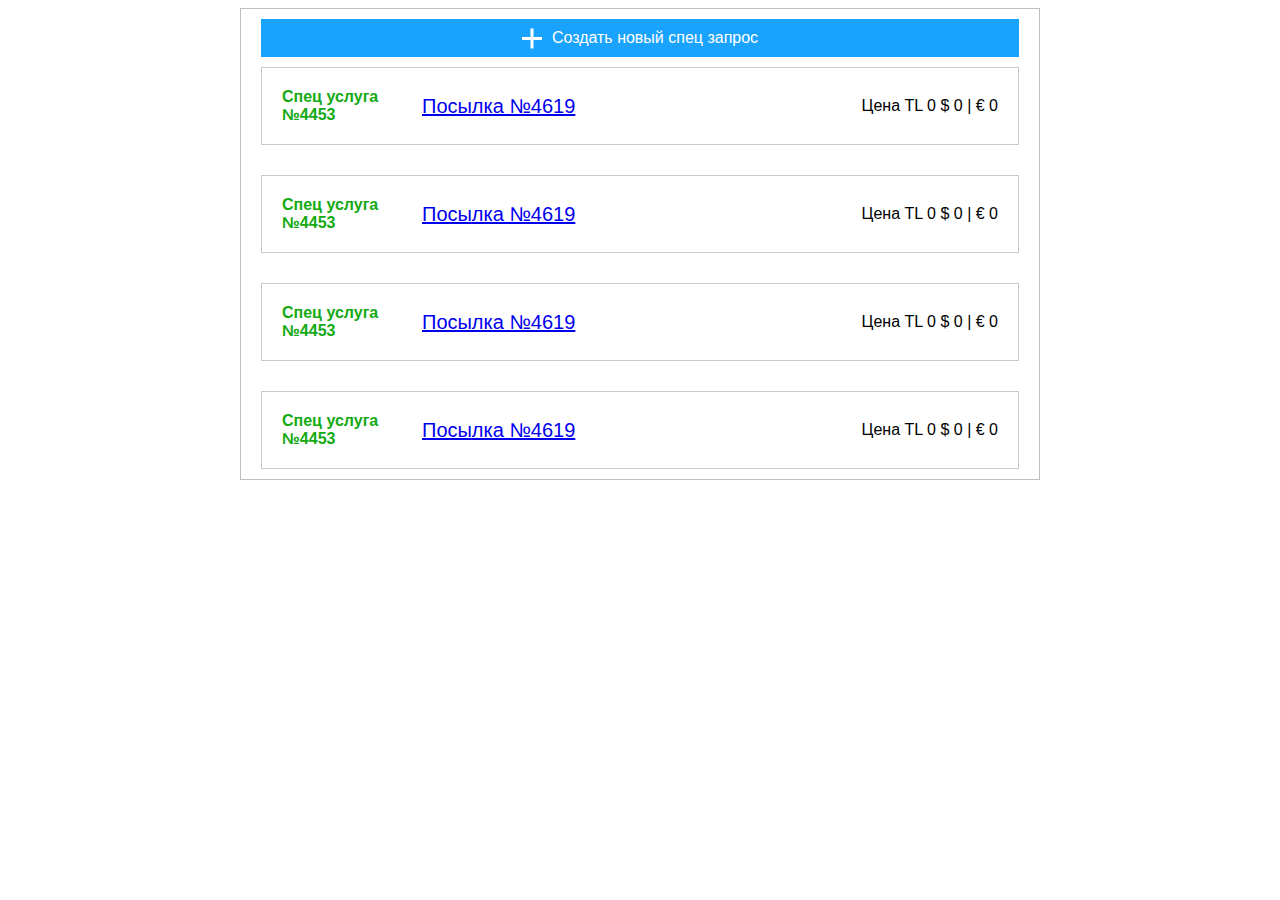
==== spec-requests/index.html @ f4c20c72 "first commit" ====
<!DOCTYPE html>
<html lang="en">

<head>
    <meta charset="UTF-8">
    <meta http-equiv="X-UA-Compatible" content="IE=edge">
    <meta name="viewport" content="width=device-width, initial-scale=1.0">
    <link rel="stylesheet" href="./style.css">
    <title>Document</title>
</head>

<modal-window class="new-spec-request-modal-window">
    <container class="modal-window__container">
        <div class="close"></div>
        <div class="modal-window__header">
            <span class="modal-window__title">Новый спец запрос</span>
            <span class="new-request__price">
                <span class="price__text">Общая цена: </span>
                <span class="price__tl">TL 0</span>

                <span class="separator">|</span>

                <span class="card__dollar-sign">$</span>
                <span class="price__dollars">0</span>

                <span class="separator">|</span>

                <span class="card__euro-sign">€</span>
                <span class="price__euro">0</span>
            </span>
        </div>
        <div class="permission">
            <span>Даю согласие на вскрытие упаковочной коробки товара</span>
            <input name="permission" type="checkbox">
        </div>
        <container class="form__container visible">
            <div class="choose-package">
                <button class="choose-package-button">Выбрать посылку</button>
            </div>
                <div class="package-actions">
                <button class="package-action__button package-action__button-whole-package">весь товар</button>
                <button class="package-action__button package-action__button-choose-products">выбрать товар</button>
            </div>
        </container>

        <ul class="form__package-list">
            <li>
                <button class="action-button" >Посылка №666</button>
            </li>
            <li>
                <button class="action-button" >Посылка №777</button>
            </li>
            <li>
                <button class="action-button" >Посылка №888</button>
            </li>
        </ul>

        <ul class="whole-package__actions-list action__list">
            <li class="select__action">
                <span>Сделать общее фото разложенных по одному товаров</span>
            </li>
            <li class="select__action">
                <span>Сделать 1 индивидуальное фото каждого товара</span>
            </li>
            <li class="select__action">
                <span>Сделать фото каждого товара со всех сторон</span>
            </li>
            <li class="select__action">
                <span>общее видео разложенных товаров</span>
            </li>
            <li class="select__action">
                <span>Видео выбранного товара (кругом)</span>
            </li>
            <li class="select__action">
                <span>вернуть все товары в магазин</span>
            </li>
            <li class="select__action">
                <span>удалить упаковочные коробки со всех пар обуви</span>
            </li>
            <button class="select__action-submit">Отправить запрос</button>

        </ul>
        <div class="product__actions">
            <ul class="product__list">
                <li class="product__list-item">
                    <a href="http://product.com" class="product__link">Товар 1234</a>
                    <input type="checkbox">
                </li>
                <li class="product__list-item">
                    <a href="http://product.com" class="product__link">Товар 5432</a>
                    <input type="checkbox">
                </li>
                <li class="product__list-item">
                    <a href="http://product.com" class="product__link">Товар 7643</a>
                    <input type="checkbox">
                </li>
            </ul>
            <ul class="product__action-list action__list">
                <li class="select__action">
                    <span>Измерить обувь см (ширина длина, подъем)</span>
                </li>
                <li class="select__action">
                    <span>Измерить объем одежды см (грудь, пояс, бедра)</span>
                </li>
                <li class="select__action">
                    <span>Измерить объемные товары см</span>
                </li>
                <li class="select__action">
                    <span>Фото выбранного товара (4 стороны)</span>
                </li>
                <li class="select__action">
                    <span>Видео выбранного товара (кругом)</span>
                </li>
                <li class="select__action">
                    <span>Упаковать отдельно( хрупкие и товары необычной формы)</span>
                </li>
                <li class="select__action">
                    <span>Удалить упаковочную коробку с обуви</span>
                </li>
            </ul>
            <button class="select__action-submit">Отправить запрос</button>

        </div>

    </container>
</modal-window>

<body class="">
    <wrapper class="wrapper">
        <main>
            <container class="main__container">
                <section class="new-spec-request-button">
                    <container class="new-spec-request-button__container">
                        <span class="cross"></span>
                        <span class="new-spec-request-button__text">Создать новый спец запрос</span>
                    </container>
                </section>
                <section class="cards">
                    <ul class="card__list">
                        <li class="card__item">
                            <card class="card">
                                <div class="card__header">
                                    <article class="card__header-left card__header-article">
                                        <div class="card__id"> Спец услуга №4453
                                        </div>
                                        <a class="card__package-link"
                                            href="https://https://eshopstr.com/ru/client/depo">
                                            Посылка №4619
                                        </a>
                                    </article>

                                    <article class="card__header-right card__header-article">
                                        <div class="card__price">
                                            <span class="price__text">Цена</span>
                                            <span class="price__tl">TL 0</span>

                                            <span class="card__dollar-sign">$</span>
                                            <span class="price__dollars">0</span>

                                            <span class="euro-dollar__separator">|</span>

                                            <span class="card__euro-sign">€</span>
                                            <span class="price__euro">0</span>
                                        </div>
                                    </article>
                                </div>
                                <main class="card__main">
                                    <ul class="card__product-list">
                                        <li class="card__product-item">
                                            <span class="product">Товар 1</span>
                                        </li>
                                        <li class="card__product-item">
                                            <span class="product">Товар 2</span>
                                        </li>
                                        <li class="card__product-item">
                                            <span class="product">Товар 3</span>
                                        </li>
                                    </ul>
                                    <ul class="spec-requests__list">
                                        <li class="spec-requests__item">
                                            <div class="spec-request">
                                                <span class="spec-request__name">измерить обувь см (ширина длина,
                                                    подъем)</span>
                                            </div>
                                        </li>
                                    </ul>
                                </main>
                            </card>
                        </li>
                        <li class="card__item">
                            <card class="card">
                                <div class="card__header">
                                    <article class="card__header-left card__header-article">
                                        <div class="card__id"> Спец услуга №4453
                                        </div>
                                        <a class="card__package-link"
                                            href="https://https://eshopstr.com/ru/client/depo">
                                            Посылка №4619
                                        </a>
                                    </article>

                                    <article class="card__header-right card__header-article">
                                        <div class="card__price">
                                            <span class="price__text">Цена</span>
                                            <span class="price__tl">TL 0</span>

                                            <span class="card__dollar-sign">$</span>
                                            <span class="price__dollars">0</span>

                                            <span class="euro-dollar__separator">|</span>

                                            <span class="card__euro-sign">€</span>
                                            <span class="price__euro">0</span>
                                        </div>
                                    </article>
                                </div>
                                <main class="card__main">
                                    <ul class="card__product-list">
                                        <li class="card__product-item">
                                            <span class="product">Товар 1</span>
                                        </li>
                                        <li class="card__product-item">
                                            <span class="product">Товар 2</span>
                                        </li>
                                        <li class="card__product-item">
                                            <span class="product">Товар 3</span>
                                        </li>
                                    </ul>
                                    <ul class="spec-requests__list">
                                        <li class="spec-requests__item">
                                            <div class="spec-request">
                                                <span class="spec-request__name">измерить обувь см (ширина длина,
                                                    подъем)</span>
                                            </div>
                                        </li>
                                    </ul>
                                </main>
                            </card>
                        </li>
                        <li class="card__item">
                            <card class="card">
                                <div class="card__header">
                                    <article class="card__header-left card__header-article">
                                        <div class="card__id"> Спец услуга №4453
                                        </div>
                                        <a class="card__package-link"
                                            href="https://https://eshopstr.com/ru/client/depo">
                                            Посылка №4619
                                        </a>
                                    </article>

                                    <article class="card__header-right card__header-article">
                                        <div class="card__price">
                                            <span class="price__text">Цена</span>
                                            <span class="price__tl">TL 0</span>

                                            <span class="card__dollar-sign">$</span>
                                            <span class="price__dollars">0</span>

                                            <span class="euro-dollar__separator">|</span>

                                            <span class="card__euro-sign">€</span>
                                            <span class="price__euro">0</span>
                                        </div>
                                    </article>
                                </div>
                                <main class="card__main">
                                    <ul class="card__product-list">
                                        <li class="card__product-item">
                                            <span class="product">Товар 1</span>
                                        </li>
                                        <li class="card__product-item">
                                            <span class="product">Товар 2</span>
                                        </li>
                                        <li class="card__product-item">
                                            <span class="product">Товар 3</span>
                                        </li>
                                    </ul>
                                    <ul class="spec-requests__list">
                                        <li class="spec-requests__item">
                                            <div class="spec-request">
                                                <span class="spec-request__name">измерить обувь см (ширина длина,
                                                    подъем)</span>
                                            </div>
                                        </li>
                                    </ul>
                                </main>
                            </card>
                        </li>
                        <li class="card__item">
                            <card class="card">
                                <div class="card__header">
                                    <article class="card__header-left card__header-article">
                                        <div class="card__id"> Спец услуга №4453
                                        </div>
                                        <a class="card__package-link"
                                            href="https://https://eshopstr.com/ru/client/depo">
                                            Посылка №4619
                                        </a>
                                    </article>

                                    <article class="card__header-right card__header-article">
                                        <div class="card__price">
                                            <span class="price__text">Цена</span>
                                            <span class="price__tl">TL 0</span>

                                            <span class="card__dollar-sign">$</span>
                                            <span class="price__dollars">0</span>

                                            <span class="euro-dollar__separator">|</span>

                                            <span class="card__euro-sign">€</span>
                                            <span class="price__euro">0</span>
                                        </div>
                                    </article>
                                </div>
                                <main class="card__main">
                                    <ul class="card__product-list">
                                        <li class="card__product-item">
                                            <span class="product">Товар 1</span>
                                        </li>
                                        <li class="card__product-item">
                                            <span class="product">Товар 2</span>
                                        </li>
                                        <li class="card__product-item">
                                            <span class="product">Товар 3</span>
                                        </li>
                                    </ul>
                                    <ul class="spec-requests__list">
                                        <li class="spec-requests__item">
                                            <div class="spec-request">
                                                <span class="spec-request__name">измерить обувь см (ширина длина,
                                                    подъем)</span>
                                            </div>
                                        </li>
                                    </ul>
                                </main>
                            </card>
                        </li>
                    </ul>
                </section>
            </container>
        </main>
    </wrapper>
    <script src="./new-spec-request-script.js"></script>
    <script src="./form-script.js"></script>
    <script src="./card-animation.js"></script>
    <script src="./action-click-event.js"></script>
</body>


</html>
---- spec-requests/style.css ----
* {
    font-family: 'Gill Sans', 'Gill Sans MT', sans-serif;
}

body.modal_opened {
    pointer-events: none;
}
body.modal_opened::after {
    content:'';
    width: 100vw;
    height: 100vh;
    position: absolute;
    top: 0;
    left: 0;
    background-color: rgba(0, 0, 0, 0.582);
    z-index: 5;
}

ul, li {
    list-style: none;
    margin: 0;
    padding: 0;
}

container{
    display: block;
}

.wrapper {
    margin: 0 auto;
    display: block;
    max-width: 800px;
}
.main__container {
    margin: 0 auto;
    justify-content: center;
    padding: 10px 20px;
    border: 1px solid rgba(172, 169, 169, 0.747);
}

.new-spec-request-button {
    background-color: rgb(25, 163, 255);
    padding: 10px;
    margin-bottom:10px;
}

.new-spec-request-button__container {
    cursor: pointer;
    display: flex;
    align-items: center;
    justify-content: center;
    gap: 30px;
}

.cross {
    display: flex;
    position: relative;
    top: -1px;
}
.cross::after {
    position: absolute;
    content: '';
    height: 3px;
    width: 20px;
    background-color: white;
}
.cross::before {
    position: absolute;
    content: '';
    height: 3px;
    width: 20px;
    background-color: white;
    transform: rotate(90deg);
}
.new-spec-request-button__text {
    color: white;
}

.card {
    cursor: pointer;
}

.card__list {
    display: flex;
    flex-direction: column;
    gap: 30px;
}

.card__header {
    padding: 20px;
    display: flex;
    align-items: center;
    justify-content: space-between;
    border: 1px solid rgb(207, 199, 199);
}
.card__header-left {
    display: flex;
    align-items: center;
    justify-content: start;
    gap: 20px;
}

.card__id {
    font-weight: bold;
    color: rgb(20, 170, 20);
    display: block;
    position: relative;
    max-width: 120px;
}

.card__package-link {
    position: relative;
    font-family: sans-serif;
    font-size: 20px;
    font-weight: 400;
    text-decoration: underline;
    display: flex;
    flex-direction: column-reverse;
}

.card__main {
    max-height: 0;
    transition: max-height 0.5s;
    overflow: hidden;
}

.card__main.opened {
    max-height: 500px;
}
.card__product-list{
    padding: 20px;
    border: 1px solid rgb(207, 199, 199);
}

.card__product-item {
    width: 100%;
    display: flex;
    justify-content: space-between;
    align-items: center;
}

.spec-requests__list{
    padding: 20px;
    border: 1px solid rgb(207, 199, 199);
}
.spec-request {
    width: 100%;
    display: flex;
    justify-content: space-between;
    align-items: center;
}

.product {
    max-width: 95%;
}

.product__checkbox {
    width: 22px;
    height: 22px;
}

.spec-request__checkbox {
    width: 22px;
    height: 22px;
}

.new-spec-request-modal-window {
    box-sizing: border-box;
    overflow: auto;
    position: absolute; 
    padding: 20px;
    z-index: 50;
    top: -100%;
    bottom: 0;
    left: 0; 
    right: 0; 
    margin: auto;
    min-height: 70vh;
    max-height: 90vh;
    width: 500px;
    max-width: 90vw;
    background-color: #fff;
    visibility: hidden;
    transition: all .2s;
}

.new-spec-request-modal-window.visible {
    pointer-events: all;
    visibility: visible;
    top: 0;
}

.modal-window__container{ 
    position: relative;
}

.close {
    position: absolute;
    right: 0;
    cursor: pointer;
    height: 30px;
    width: 30px;
}

.close::after {
    content: '';
    top: 0;
    left: 0;
    bottom: 0;
    right:0;
    margin: auto;
    position: absolute;
    height: 2px;
    width: 20px;
    transform: rotate(45deg);
    background-color: #000;
}
.close::before {
    content: '';
    top: 0;
    left: 0;
    bottom: 0;
    right:0;
    margin: auto;
    position: absolute;
    height: 2px;
    width: 20px;
    transform: rotate(-45deg);
    background-color: #000;
}

.modal-window__header {
    display: flex;
    flex-direction: column;
    justify-content: space-between;
    margin-bottom: 20px;
    gap: 10px;
}

.modal-window__title {
    width: fit-content;
    text-transform: uppercase;
    font-size: 20px;
    font-weight: bold;
}

.new-request__price .price__text{
    font-weight: bold;
}

.form__container {
    display: none;
}

.form__container.visible {
    display: block;
}

.permission {
    margin: 20px 0;
    display: flex;
    justify-content: space-between;
    align-items: center;
}

.permission input {
    min-width: 20px;
    min-height: 20px;
}

.choose-package {
    margin-bottom: 10px;
}

.choose-package-button {
    display: block;
    width: 100%;
    padding: 10px;
    background-color: rgb(6, 156, 6);
    outline: none;
    border: none;
    border-radius: 5px;
    color: white;
    font-size: 18px;
    cursor: pointer;
    margin-bottom: 10px;
}

.choose-package-button:hover {
    background-color: rgb(7, 189, 7);
}

.package-actions {
    display: none;
    gap: 20px;
}
.package-actions.visible {
    display: flex;
}

.package-action__button {
    display: block;
    width: 100%;
    padding: 10px;
    background-color: rgb(6, 156, 6);
    outline: none;
    border: none;
    border-radius: 5px;
    color: white;
    font-size: 18px;
    cursor: pointer;
}

.package-action__button:hover {
    background-color: rgb(7, 189, 7);
}

.action-button {
    background-color: rgb(16, 134, 212);
    border-radius: 8px;
    border: none;
    padding: 10px;
    cursor: pointer;
    color:white;
    width: 100%;
}

.action-button:hover {
    background-color: rgb(25, 163, 255);
}


.form__package-list {
    display: none;
    flex-direction: column;
    gap: 10px;
}

.form__package-list li {
    width: 100%;
}

.form__package-list.visible {
    display: flex;
}

.action-list {
    padding: 10px;
    display: flex;
    flex-direction: column;
    gap: 10px;
}
.select__action {
    position: relative;
    padding: 10px 5px;
    background-color: rgb(238, 62, 62);
    color: white;
    display: block;
    border-radius: 5px;
    cursor: pointer;
    transition: all .3s;
}
.select__action.selected{
    background-color: rgba(0, 153, 255, 0.514);
    color: black;
}
.select__action.selected::after{
    content: '';
    background: url(./img/checkmark.png) center / 100% 100% no-repeat;
    position: absolute;
    top: 0;
    bottom: 0;
    margin: auto 0;
    height: 20px;
    width: 20px;
    right: 10px;
}
.select__action span {
    display: block;
    max-width: 80%;
}
.select__action-submit {
    display: block;
    margin-top: 5px;
    padding: 10px 40px;
    background-color: rgb(25, 170, 44);
    border: none;
    border-radius: 10px;
    color:white;
    text-transform: uppercase;
    cursor: pointer;
    margin: 0 auto;
}

.whole-package__actions-list {
    display: none;
    flex-direction: column;
    gap:10px;
}

.whole-package__actions-list.visible {
    display: flex;
}

.whole-package__action {
    display: flex;
    flex-direction: column;
}

.whole-package__checkbox-options {
    box-sizing: border-box;
    width: 100%;
    display: flex;
    flex-direction: column;
    gap: 10px;
    padding: 20px;
    border: 1px solid rgb(207, 199, 199);
    border-radius: 10px;
}

.whole-package__checkbox-option{
    display: grid;
    grid-template-columns: 1fr 30px;
    align-items: center;
}
.whole-package__checkbox-option input {
    display: block;
    margin: auto;
    width: 18px;
    height: 18px;
}

.whole-package-checkbox__submit{ 
    margin-top: 5px;
    padding: 10px;
    background-color: rgb(25, 170, 44);
    border: none;
    border-radius: 10px;
    color:white;
    text-transform: uppercase;
    cursor: pointer;
}

.whole-package-checkbox__submit:hover {
    background-color: rgb(29, 192, 51);
}

.product__actions {
    display: none;
}
.product__actions.visible {
    display: block;
}

.product__list {
    border: 1px solid rgb(207, 199, 199);
    border-radius: 10px;
    padding: 10px;
    display: flex;
    flex-direction: column;
    gap:5px;
}

.product__list li {
    display: flex;
    width: 100%;
    justify-content: space-between;
}

.product__link{
    position: relative;
    font-family: sans-serif;
    font-size: 20px;
    font-weight: 400;
    text-decoration: underline;
    flex-direction: column-reverse;
}

.product__list li input {
    height: 18px;
    width: 18px;
}

.product__action-list {
    margin: 10px 0;
    display: flex;
    flex-direction: column;
    gap:10px;
}

.choosen-products {
    display: none;
    flex-direction: column;
}
.choosen-products.visible {
    display: flex;
}

@media (max-width: 768px) {
    .card__header-left {
        gap:20px;
    }
    .card__id {
        width: 120px;
    }
    .card__price {
        font-size: 14px;
    }
    .card__package-link {
        font-size: 16px;
    }
}

@media (max-width: 480px) {
    .card__header {
        padding: 5px;
    }
    .card__header-left {
        flex-direction: column;
        gap:10px;
    }
    .card__id {
        width: 200px;
        font-size: 14px;
    }
    .card__price {
        font-size: 14px;
    }
    .card__package-link {
        font-size: 16px;
    }
}

@media (max-width: 420px) {
    .package-action__button {
        padding: 5px;
    }
}

@media (max-width: 360px) {
    .new-spec-request-modal-window {
        padding: 10px;
    }
}
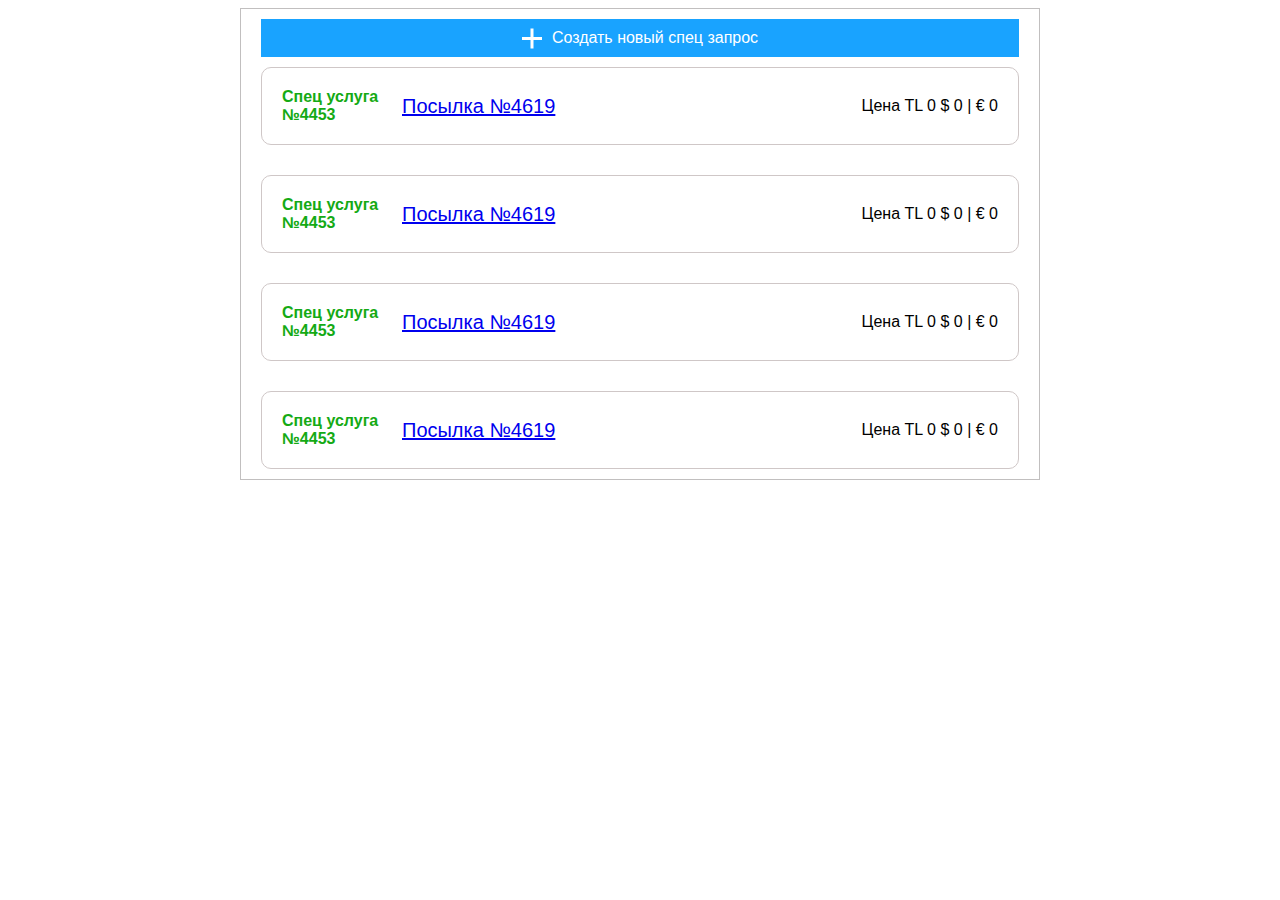
==== commit a34bcc42: "admin panel created" ====
--- a/spec-requests/index.html
+++ b/spec-requests/index.html
@@ -7,6 +7,10 @@
     <meta name="viewport" content="width=device-width, initial-scale=1.0">
     <link rel="stylesheet" href="./style.css">
     <title>Document</title>
+    <script
+    src="https://code.jquery.com/jquery-3.6.1.min.js"
+    integrity="sha256-o88AwQnZB+VDvE9tvIXrMQaPlFFSUTR+nldQm1LuPXQ="
+    crossorigin="anonymous"></script>
 </head>
 
 <modal-window class="new-spec-request-modal-window">
@@ -58,24 +62,52 @@
         <ul class="whole-package__actions-list action__list">
             <li class="select__action">
                 <span>Сделать общее фото разложенных по одному товаров</span>
+                <div class="action__price">
+                    <span>3</span>
+                    <span>$</span>
+                </div>
             </li>
             <li class="select__action">
                 <span>Сделать 1 индивидуальное фото каждого товара</span>
+                <div class="action__price">
+                    <span>1</span>
+                    <span>$</span>
+                </div>
             </li>
             <li class="select__action">
                 <span>Сделать фото каждого товара со всех сторон</span>
+                <div class="action__price">
+                    <span>2</span>
+                    <span>$</span>
+                </div>
             </li>
             <li class="select__action">
                 <span>общее видео разложенных товаров</span>
+                <div class="action__price">
+                    <span>1.5</span>
+                    <span>$</span>
+                </div>
             </li>
             <li class="select__action">
                 <span>Видео выбранного товара (кругом)</span>
+                <div class="action__price">
+                    <span>1</span>
+                    <span>$</span>
+                </div>
             </li>
             <li class="select__action">
                 <span>вернуть все товары в магазин</span>
+                <div class="action__price">
+                    <span>1</span>
+                    <span>$</span>
+                </div>
             </li>
             <li class="select__action">
                 <span>удалить упаковочные коробки со всех пар обуви</span>
+                <div class="action__price">
+                    <span>2</span>
+                    <span>$</span>
+                </div>
             </li>
             <button class="select__action-submit">Отправить запрос</button>
 
@@ -98,24 +130,52 @@
             <ul class="product__action-list action__list">
                 <li class="select__action">
                     <span>Измерить обувь см (ширина длина, подъем)</span>
+                    <div class="action__price">
+                        <span>1.5</span>
+                        <span>$</span>
+                    </div>
                 </li>
                 <li class="select__action">
                     <span>Измерить объем одежды см (грудь, пояс, бедра)</span>
+                    <div class="action__price">
+                        <span>1.5</span>
+                        <span>$</span>
+                    </div>
                 </li>
                 <li class="select__action">
                     <span>Измерить объемные товары см</span>
+                    <div class="action__price">
+                        <span>1.5</span>
+                        <span>$</span>
+                    </div>
                 </li>
                 <li class="select__action">
                     <span>Фото выбранного товара (4 стороны)</span>
+                    <div class="action__price">
+                        <span>1.5</span>
+                        <span>$</span>
+                    </div>
                 </li>
                 <li class="select__action">
                     <span>Видео выбранного товара (кругом)</span>
+                    <div class="action__price">
+                        <span>1.5</span>
+                        <span>$</span>
+                    </div>
                 </li>
                 <li class="select__action">
                     <span>Упаковать отдельно( хрупкие и товары необычной формы)</span>
+                    <div class="action__price">
+                        <span>1.5</span>
+                        <span>$</span>
+                    </div>
                 </li>
                 <li class="select__action">
                     <span>Удалить упаковочную коробку с обуви</span>
+                    <div class="action__price">
+                        <span>1.5</span>
+                        <span>$</span>
+                    </div>
                 </li>
             </ul>
             <button class="select__action-submit">Отправить запрос</button>
@@ -139,7 +199,7 @@
                     <ul class="card__list">
                         <li class="card__item">
                             <card class="card">
-                                <div class="card__header">
+                                <header class="card__header">
                                     <article class="card__header-left card__header-article">
                                         <div class="card__id"> Спец услуга №4453
                                         </div>
@@ -163,7 +223,7 @@
                                             <span class="price__euro">0</span>
                                         </div>
                                     </article>
-                                </div>
+                                </header>
                                 <main class="card__main">
                                     <ul class="card__product-list">
                                         <li class="card__product-item">
--- a/spec-requests/style.css
+++ b/spec-requests/style.css
@@ -92,7 +92,14 @@
     align-items: center;
     justify-content: space-between;
     border: 1px solid rgb(207, 199, 199);
-}
+    border-radius: 10px;
+}
+
+.card__header.opened {
+    border-bottom-left-radius: 0;
+    border-bottom-right-radius: 0;
+}
+
 .card__header-left {
     display: flex;
     align-items: center;
@@ -105,7 +112,8 @@
     color: rgb(20, 170, 20);
     display: block;
     position: relative;
-    max-width: 120px;
+    width: fit-content;
+    max-width: 100px;
 }
 
 .card__package-link {
@@ -120,8 +128,13 @@
 
 .card__main {
     max-height: 0;
-    transition: max-height 0.5s;
+    transition: all 0.5s;
     overflow: hidden;
+}
+
+.card__main.opened .spec-requests__list {
+    border-bottom-left-radius: 10px;
+    border-bottom-right-radius: 10px;
 }
 
 .card__main.opened {
@@ -355,7 +368,9 @@
     padding: 10px 5px;
     background-color: rgb(238, 62, 62);
     color: white;
-    display: block;
+    display: grid;
+    align-items: center;
+    grid-template-columns: 7.5fr 1.5fr 1fr;
     border-radius: 5px;
     cursor: pointer;
     transition: all .3s;
@@ -379,6 +394,11 @@
     display: block;
     max-width: 80%;
 }
+
+.action__price {
+    display: flex;
+}
+
 .select__action-submit {
     display: block;
     margin-top: 5px;
@@ -512,6 +532,9 @@
 }
 
 @media (max-width: 480px) {
+    .card__list {
+        gap: 15px;
+    }
     .card__header {
         padding: 5px;
     }
